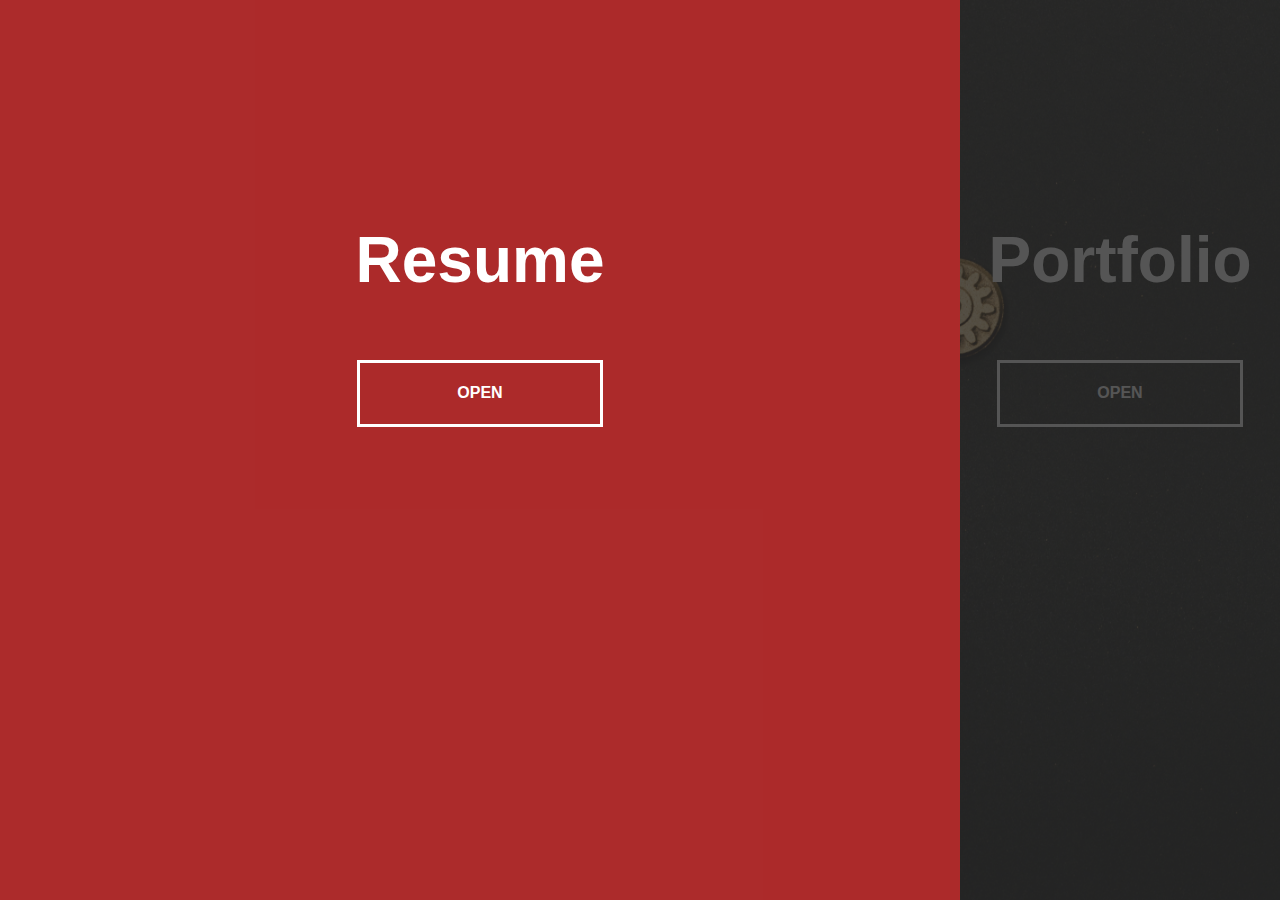
==== index.html @ 59afb861 "added files" ====
<!DOCTYPE html>
<html lang="en">
<head>
    <meta charset="UTF-8">
    <meta http-equiv="X-UA-Compatible" content="IE=edge">
    <meta name="viewport" content="width=device-width, initial-scale=1.0">
    <title>Mohamed's Website</title>
    <link rel="preconnect" href="https://fonts.gstatic.com">
    <link rel="stylesheet" href="style.css">
    <link href="https://fonts.googleapis.com/css2?family=Poppins:wght@100;300;400;600&display=swap" rel="stylesheet">
    <link rel="stylesheet" href="https://cdnjs.cloudflare.com/ajax/libs/font-awesome/4.7.0/css/font-awesome.min.css">
</head>
<body>
    <div class="container">
        <div class="split left">
            <h1>Resume</h1>
            <a href="resume.html" class="button">Open</a>
        </div>
        <div class="split right">
            <h1>Portfolio</h1>
            <a href="#" class="button">Open</a>
        </div>
    </div>

    <script src="main.js"></script>
</body>
</html>
---- style.css ----
:root {
    --container-bg-color: #333;
    --left-bg-color: rgba(223, 39, 39, 0.7);
    --left-button-hover-color: rgba(161, 11, 11, 0.3);
    --right-bg-color: rgba(43, 43, 43, 0.8);
    --right-button-hover-color: rgba(92, 92, 92, 0.3);
    --hover-width: 75%;
    --other-width: 25%;
    --speed: 1000ms;
  }
  
  html, body {
    padding:0;
    margin:0;
    font-family: 'Franklin Gothic Medium', 'Arial Narrow', Arial, sans-serif;
    width: 100%;
    height: 100%;
    overflow-x: hidden;
  }
  
  h1 {
    font-size: 4rem;
    color: #fff;
    position: absolute;
    left: 50%;
    top: 20%;
    transform: translateX(-50%);
    white-space: nowrap;
  }
  
  .button {
    display: block;
    position: absolute;
    left: 50%;
    top: 40%;
    height: 2.5rem;
    padding-top: 1.3rem;
    width: 15rem;
    text-align: center;
    color: #fff;
    border: #fff solid 0.2rem;
    font-size: 1rem;
    font-weight: bold;
    text-transform: uppercase;
    text-decoration: none;
    transform: translateX(-50%);
  }
  
  .split.left .button:hover {
    background-color: var(--left-button-hover-color);
    border-color: var(--left-button-hover-color);
  }
  
  .split.right .button:hover {
    background-color: var(--right-button-hover-color);
    border-color: var(--right-button-hover-color);
  }
  
  .container {
    position: relative;
    width: 100%;
    height: 100%;
    background: var(--container-bg-color);
  }
  
  .split {
    position: absolute;
    width: 50%;
    height: 100%;
    overflow: hidden;
  }
  
  .split.left {
    left:0;
    background: url('img/resume.jpg') center center no-repeat;
    background-size: cover;
  }
  
  .split.left:before {
    position:absolute;
    content: "";
    width: 100%;
    height: 100%;
    background: var(--left-bg-color);
  }
  
  .split.right {
    right:0;
    background: url('img/portfolio.jpg') center center no-repeat;
    background-size: cover;
  }
  
  .split.right:before {
    position:absolute;
    content: "";
    width: 100%;
    height: 100%;
    background: var(--right-bg-color);
  }
  
  .split.left, .split.right, .split.right:before, .split.left:before {
    transition: var(--speed) all ease-in-out;
  }
  
  .hover-left .left {
    width: var(--hover-width);
  }
  
  .hover-left .right {
    width: var(--other-width);
  }
  
  .hover-left .right:before {
    z-index: 2;
  }
  
  
  .hover-right .right {
    width: var(--hover-width);
  }
  
  .hover-right .left {
    width: var(--other-width);
  }
  
  .hover-right .left:before {
    z-index: 2;
  }
  
  @media(max-width: 800px) {
    h1 {
      font-size: 2rem;
    }
  
    .button {
      width: 12rem;
    }
  }
  
  @media(max-height: 700px) {
    .button {
      top: 70%;
    }
  }
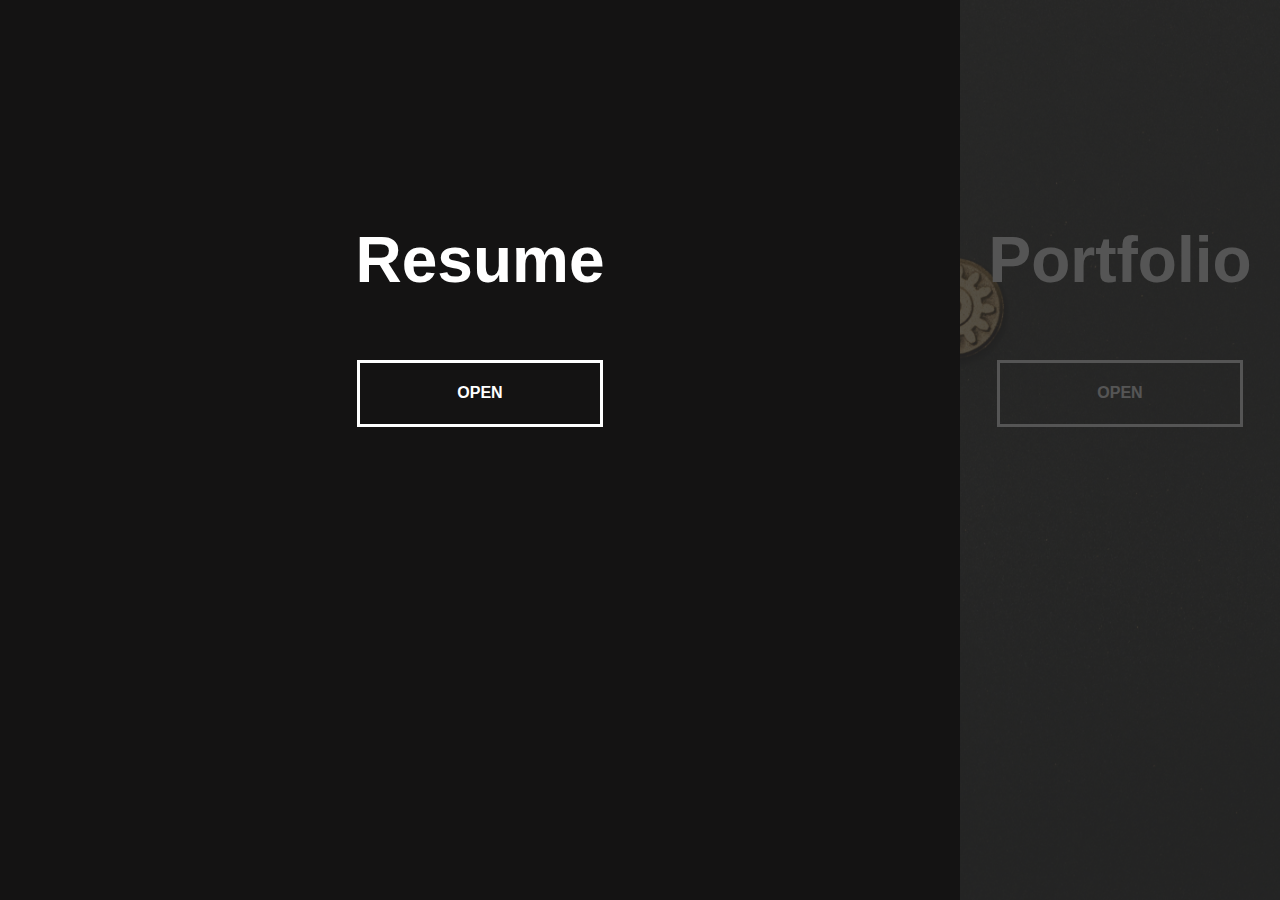
==== commit b122589e: "improvements" ====
--- a/index.html
+++ b/index.html
@@ -18,7 +18,7 @@
         </div>
         <div class="split right">
             <h1>Portfolio</h1>
-            <a href="#" class="button">Open</a>
+            <a href="portfolio.html" class="button">Open</a>
         </div>
     </div>
 
--- a/style.css
+++ b/style.css
@@ -1,7 +1,7 @@
 :root {
     --container-bg-color: #333;
-    --left-bg-color: rgba(223, 39, 39, 0.7);
-    --left-button-hover-color: rgba(161, 11, 11, 0.3);
+    --left-bg-color: rgba(7, 5, 5, 0.7);
+    --left-button-hover-color: rgba(43, 43, 43, 0.8);
     --right-bg-color: rgba(43, 43, 43, 0.8);
     --right-button-hover-color: rgba(92, 92, 92, 0.3);
     --hover-width: 75%;
